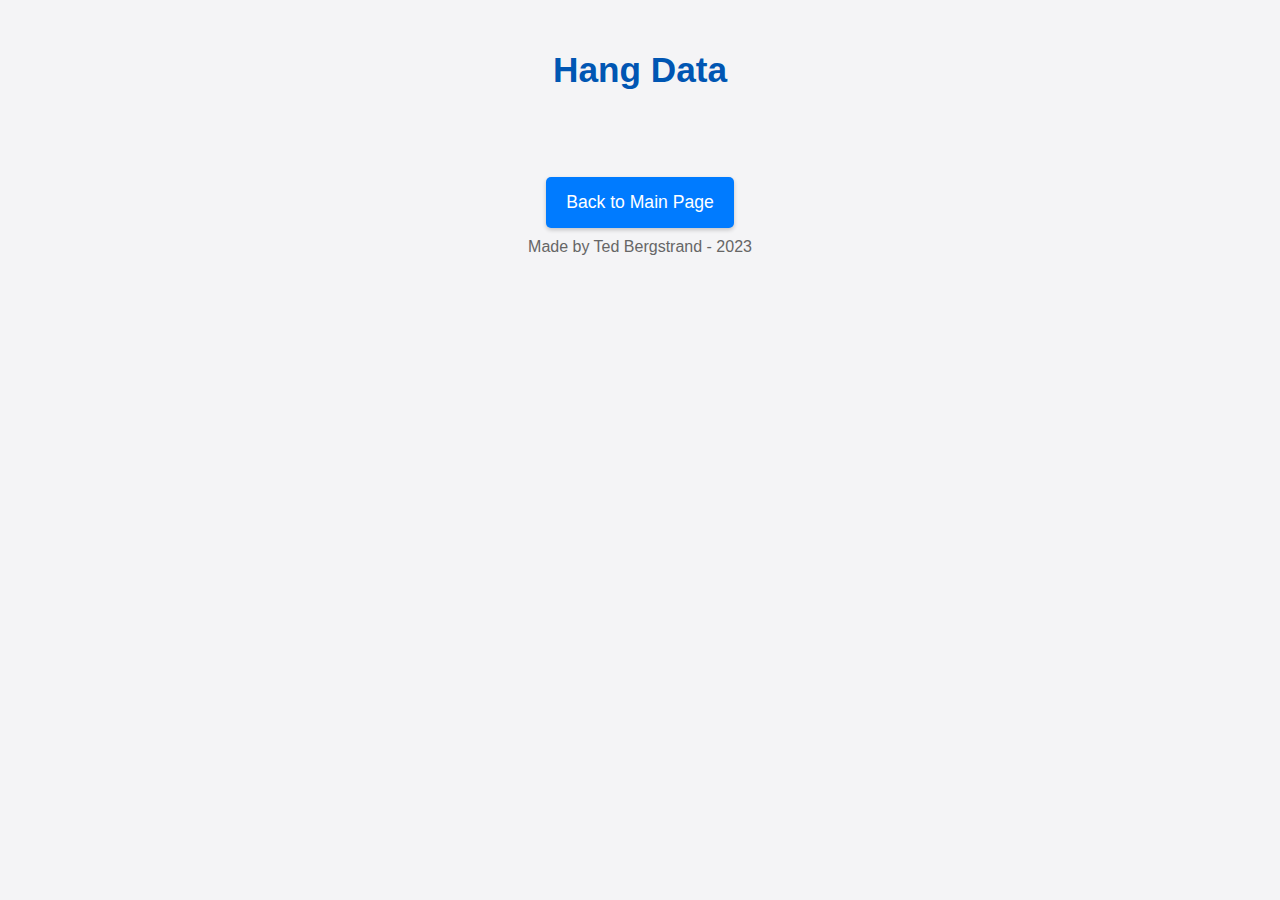
==== data/dataView.html @ 41039825 "Add files via upload" ====
<!DOCTYPE html>
<html>
<head>
  <link rel='stylesheet' type='text/css' href='style.css'>
</head>
<body>
  <header>
    <h1>Hang Data</h1>
  </header>

  <main>
    <pre>
	<div id="hangSummary"></div>
    </pre>
  </main>

  <footer>
    <a href='/'>Back to Main Page</a>
    <p>Made by Ted Bergstrand - 2023</p>
  </footer>
<script>
function getFileNameFromURL() {
  const urlParams = new URLSearchParams(window.location.search);
  return urlParams.get('file');
}

function displayHangSummary() {
  const fileName = getFileNameFromURL();

  if (fileName) {
    fetch(`/getHangSummary?file=${encodeURIComponent(fileName)}`)
      .then(response => response.text())
      .then(summary => {
        document.getElementById('hangSummary').innerHTML = summary;
      })
      .catch(error => console.error('Error:', error));
  }
}

document.addEventListener('DOMContentLoaded', displayHangSummary);

</script>
</body>
</html>
---- data/style.css ----
/* Reset and Base Styles */
* {
    margin: 0;
    padding: 0;
    box-sizing: border-box;
    font-family: 'Open Sans', Arial, sans-serif;
    text-align: center;
}

body {
    background-color: #f4f4f6;
    color: #333;
    display: flex;
    flex-direction: column;
    align-items: center;
    padding: 20px;
}

/* Typography */
h1, h2, h3 {
    font-weight: 700;
    margin-bottom: 0.5em;
    text-align: center;
    color: #0056b3;
}

h1 { 
    font-size: 2.2em; 
    margin-top: 20px;
    padding-top: 10px;
}
h2 { 
    font-size: 1.8em; 
    margin-top: 15px;
}
h3 { 
    font-size: 1.4em; 
    margin-top: 10px;
}

#timerDisplay, #forceValue {
    font-size: 2.5em;
    color: #28a745;
    margin: 10px 0;
}

/* Buttons and Links */
button, a {
    background-color: #007bff;
    color: white;
    padding: 15px 20px;
    border: none;
    border-radius: 5px;
    text-align: center;
    text-decoration: none;
    display: inline-block;
    font-size: 1.1rem;
    transition: background-color 0.3s, box-shadow 0.3s;
    cursor: pointer;
    box-shadow: 0 2px 4px rgba(0, 0, 0, 0.2);
}

button:hover, a:hover {
    background-color: #0056b3;
    box-shadow: 0 4px 8px rgba(0, 0, 0, 0.25);
}

.button-container {
    padding-top: 20px;
    display: flex;
    gap: 10px;
    flex-wrap: wrap;
    justify-content: center;
}

.deleteButton {
	background-color:red;
}

#tareButton {
margin-bottom:20px;
}

/* Session Links Styles */
.session-container p > a{
	margin-left:10px;
	margin-right:10px;
	margin-top:5px;
	margin-bottom:5px;
}

/* Form Styles */
form {
    width: 100%;
    max-width: 600px;
    margin: 20px 0;
    box-shadow: 0 2px 6px rgba(0, 0, 0, 0.1);
    padding: 20px;
    border-radius: 8px;
    background: white;
}

form input[type="text"], #protocolSelect {
    width: 100%;
    padding: 12px;
    border: 1px solid #ced4da;
    border-radius: 4px;
    margin-bottom: 1em;
    font-size: 1.1em;
}

/* Table Styles */
table {
    width: 100%;
    border-collapse: collapse;
    margin: 20px 0;
    box-shadow: 0 2px 4px rgba(0, 0, 0, 0.1);
}

th, td {
    padding: 0.75em;
    text-align: left;
    border: 1px solid #dee2e6;
}

th {
    background-color: #e9ecef;
    color: #333;
}

/* Responsive Design */
@media screen and (max-width: 768px) {
    h1 { font-size: 2em; }
    h2 { font-size: 1.5em; }
    h3 { font-size: 1.2em; }

    button, input[type="text"], select {
        font-size: 1rem;
        padding: 0.8em;
    }

    .button-container {
        padding: 15px;
        max-width: 100%;
        flex-direction: column; /* Stack buttons vertically */
        align-items: stretch; /* Stretch buttons to fill container */
    }

    .button-container button, form input[type="text"] {
        width: 100%;
    }

    /* Button and link adjustments */
    button, a {
        font-size: 0.9rem; /* Smaller font size */
        padding: 8px 12px; /* Reduced padding */
        margin-bottom: 5px; /* Space between elements */
    }

    /* Session container adjustments */
    .session-container p {
        display: flex; /* Use flexbox for session links */
        flex-direction: column; /* Stack links vertically */
        align-items: center; /* Center align items */
        margin-bottom: 10px; /* Space between session rows */
    }

    .session-container p > a {
        margin: 5px 0; /* Space around each link */
    }
}

/* Footer */
footer {
    margin-top: auto;
    padding: 15px;
    text-align: center;
    width: 100%;
}

footer p {
    color: #666;
	margin-top:10px;
	margin-bottom:5px;
}
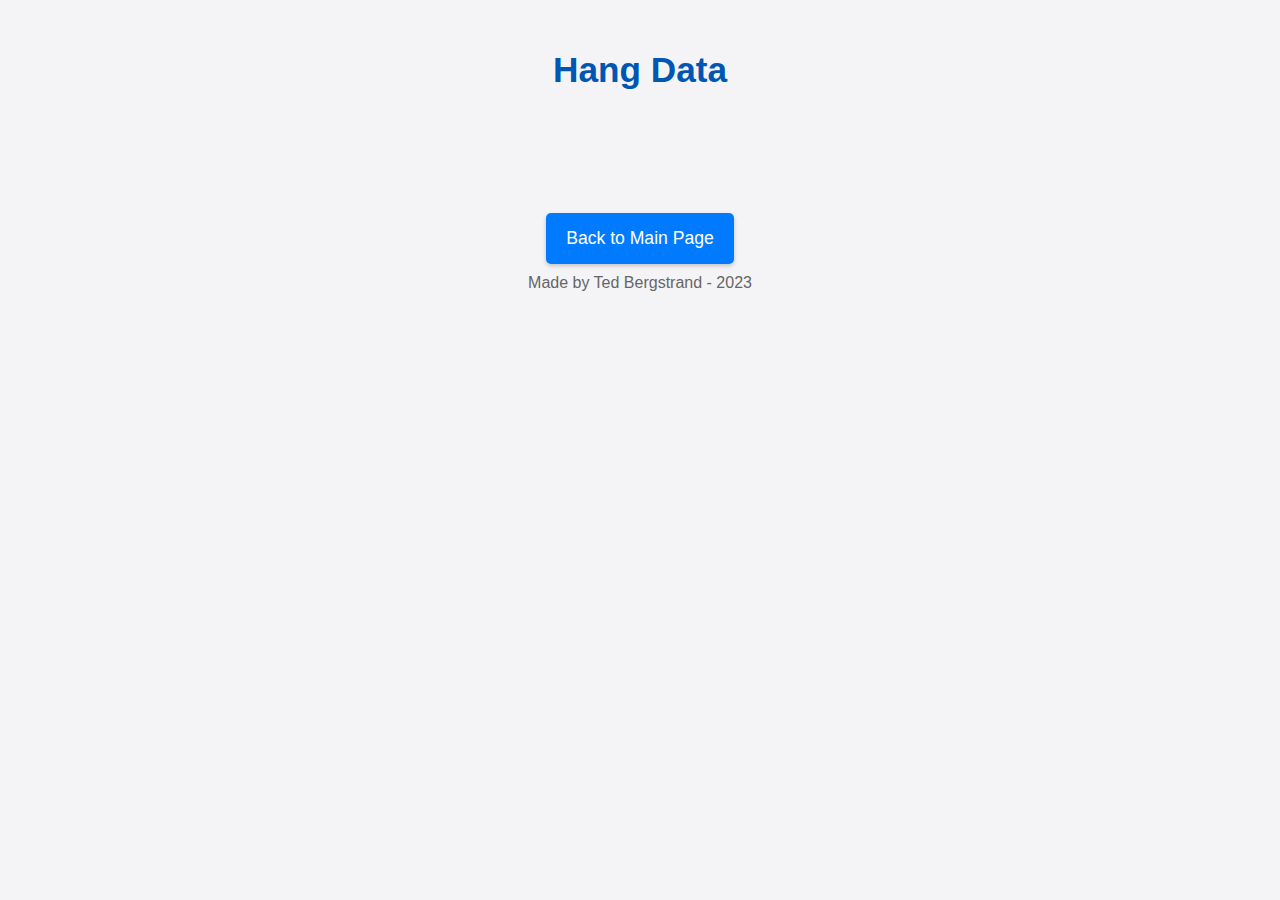
==== commit 4cb495dd: "Add files via upload" ====
--- a/data/dataView.html
+++ b/data/dataView.html
@@ -10,6 +10,7 @@
 
   <main>
     <pre>
+	<div id="sessionSummary"></div>
 	<div id="hangSummary"></div>
     </pre>
   </main>
@@ -24,18 +25,186 @@
   return urlParams.get('file');
 }
 
+
 function displayHangSummary() {
   const fileName = getFileNameFromURL();
 
   if (fileName) {
-    fetch(`/getHangSummary?file=${encodeURIComponent(fileName)}`)
+    fetch(`/getRawData?file=${encodeURIComponent(fileName)}`)
       .then(response => response.text())
-      .then(summary => {
-        document.getElementById('hangSummary').innerHTML = summary;
+      .then(csvData => {
+        let lines = csvData.split('\n');
+        let hangs = processHangs(lines);
+
+        // Average Force Consistency
+        let avgForces = hangs.map(hang => parseFloat(calculateAverageForce(hang.totalForce, hang.countReadings)));
+        let meanAvgForce = calculateAverage(avgForces);
+        let avgForceConsistency = calculateStdDev(avgForces, meanAvgForce);
+        let avgForceConsistencyPercentage = (100 - (avgForceConsistency / meanAvgForce * 100)).toFixed(2);
+        
+        // Peak Force Consistency
+        let peakForces = hangs.map(hang => hang.peakForce);
+        let meanPeakForce = calculateAverage(peakForces);
+        let peakForceConsistency = calculateStdDev(peakForces, meanPeakForce);
+        let peakForceConsistencyPercentage = (100 - (peakForceConsistency / meanPeakForce * 100)).toFixed(2);
+        
+        // Update Session Summary
+        document.getElementById('sessionSummary').innerHTML = `
+          <p>Avg Force Consitency: ${avgForceConsistencyPercentage}%</p>
+          <p>Peak Force Consistency: ${peakForceConsistencyPercentage}%</p>
+        `;
+
+        const hangSummary = generateHangSummary(hangs);
+        document.getElementById('hangSummary').innerHTML = hangSummary;
       })
       .catch(error => console.error('Error:', error));
   }
 }
+
+
+
+function generateHangSummary(hangs) {
+  let hangSummary = "<table id='hangAnalysisTable' border='1'><tr><th>Hang</th><th>Duration (s)</th><th>Peak Force (lbs)</th><th>Average Force (lbs)</th><th>Std Dev (lbs)</th><th>Peak RFD</th><th>Overall RFD</th></tr>"; // Added a new header for Overall RFD
+
+  hangs.forEach(hang => {
+    const avgForce = calculateAverageForce(hang.totalForce, hang.countReadings);
+    const stdDev = calculateStdDev(hang.forces, avgForce);
+    hangSummary += `<tr><td>${hang.hangCount}</td><td>${hang.hangDuration.toFixed(2)}</td><td>${hang.peakForce}</td><td>${avgForce}</td><td>${stdDev}</td><td>${hang.rfd}</td><td>${hang.overallRFD}</td></tr>`; // Added Overall RFD data
+  });
+
+  hangSummary += "</table>";
+  return hangSummary;
+}
+
+
+function processHangs(lines) {
+  let hangCount = 1, newHang = true, hangInProgress = false;
+  let startTime = 0.0, endTime = 0.0, currentTime = 0.0;
+  let hangs = [];
+
+  this.forces = [];
+  this.times = [];
+
+  lines.forEach(line => {
+    let [timeString, forceString] = line.split(',');
+    if (forceString !== "NaN" && timeString !== "0") {
+      let force = parseFloat(forceString);
+      currentTime = parseFloat(timeString);
+
+      if (newHang) {
+        if (hangInProgress) {
+          let newHang = createHang(hangCount, startTime, endTime, this.forces, this.times);
+          if (!isNaN(newHang.peakForce) && !isNaN(newHang.totalForce)) {
+            hangs.push(newHang);
+            hangCount++;
+          }
+        }
+
+        hangInProgress = true;
+        newHang = false;
+        this.forces = [force];
+        this.times = [currentTime]; // Initialize times array with the current time
+        startTime = currentTime;
+        this.peakForce = force;
+        this.totalForce = force;
+        this.countReadings = 1;
+      } else {
+        this.forces.push(force);
+        this.times.push(currentTime); // Add current time to times array
+        this.peakForce = Math.max(this.peakForce, force);
+        this.totalForce += force;
+        this.countReadings++;
+      }
+
+      endTime = currentTime;
+    } else {
+      newHang = true;
+    }
+  });
+
+  if (hangInProgress) {
+    let newHang = createHang(hangCount, startTime, endTime, this.forces, this.times);
+    if (!isNaN(newHang.peakForce) && !isNaN(newHang.totalForce)) {
+      hangs.push(newHang);
+    }
+  }
+
+  return hangs;
+}
+
+
+function createHang(hangCount, startTime, endTime, forces, times) {
+  let rfd = calculateRFD(forces, times);
+  let overallRFD = calculateOverallRFD(forces, times, this.peakForce); // New line
+  let timeToPeakForce = calculateTimeToPeakForce(this.peakForce, forces, times);
+  return {
+    hangCount: hangCount,
+    hangDuration: endTime - startTime,
+    peakForce: this.peakForce,
+    totalForce: this.totalForce,
+    countReadings: this.countReadings,
+    forces: forces,
+    rfd: rfd,
+    overallRFD: overallRFD, // Add this line
+    timeToPeakForce: timeToPeakForce
+  };
+}
+
+
+function calculateAverageForce(totalForce, countReadings) {
+  return (totalForce / countReadings).toFixed(2);
+}
+
+function calculateStdDev(values, mean) {
+  let sum = values.reduce((acc, value) => acc + Math.pow(value - mean, 2), 0);
+  return (Math.sqrt(sum / values.length)).toFixed(2);
+}
+
+function calculateRFD(forces, times) {
+  let maxRFD = 0;
+  for (let i = 1; i < forces.length; i++) {
+    let forceDiff = forces[i] - forces[i - 1];
+    let timeDiff = times[i] - times[i - 1];
+    let rfd = forceDiff / timeDiff;
+    if (rfd > maxRFD) {
+      maxRFD = rfd;
+    }
+  }
+  return maxRFD.toFixed(2);
+}
+
+function calculateOverallRFD(forces, times, peakForce) {
+  let initialForce = forces[0];
+  let timeToPeakForce = 0;
+
+  // Find the time at which peak force is reached
+  for (let i = 0; i < forces.length; i++) {
+    if (forces[i] === peakForce) {
+      timeToPeakForce = times[i] - times[0];
+      break;
+    }
+  }
+
+  // Calculate the overall RFD
+  let overallRFD = (peakForce - initialForce) / timeToPeakForce;
+  return overallRFD.toFixed(2);
+}
+
+
+function calculateTimeToPeakForce(peakForce, forces, times) {
+  for (let i = 0; i < forces.length; i++) {
+    if (forces[i] === peakForce) {
+      return (times[i] - times[0]).toFixed(2);
+    }
+  }
+  return 0; // In case peak force is not found, which should not happen.
+}
+
+function calculateAverage(values) {
+  let sum = values.reduce((a, b) => a + b, 0);
+  return sum / values.length;
+}
+
 
 document.addEventListener('DOMContentLoaded', displayHangSummary);
 
--- a/data/style.css
+++ b/data/style.css
@@ -44,6 +44,10 @@
     margin: 10px 0;
 }
 
+#activeSession {
+	margin:10px 0;
+}
+
 /* Buttons and Links */
 button, a {
     background-color: #007bff;
@@ -79,6 +83,11 @@
 
 #tareButton {
 margin-bottom:20px;
+}
+
+.csvLinks {
+	padding-top:5px;
+	padding-bottom:5px;
 }
 
 /* Session Links Styles */
@@ -127,6 +136,7 @@
     background-color: #e9ecef;
     color: #333;
 }
+
 
 /* Responsive Design */
 @media screen and (max-width: 768px) {
